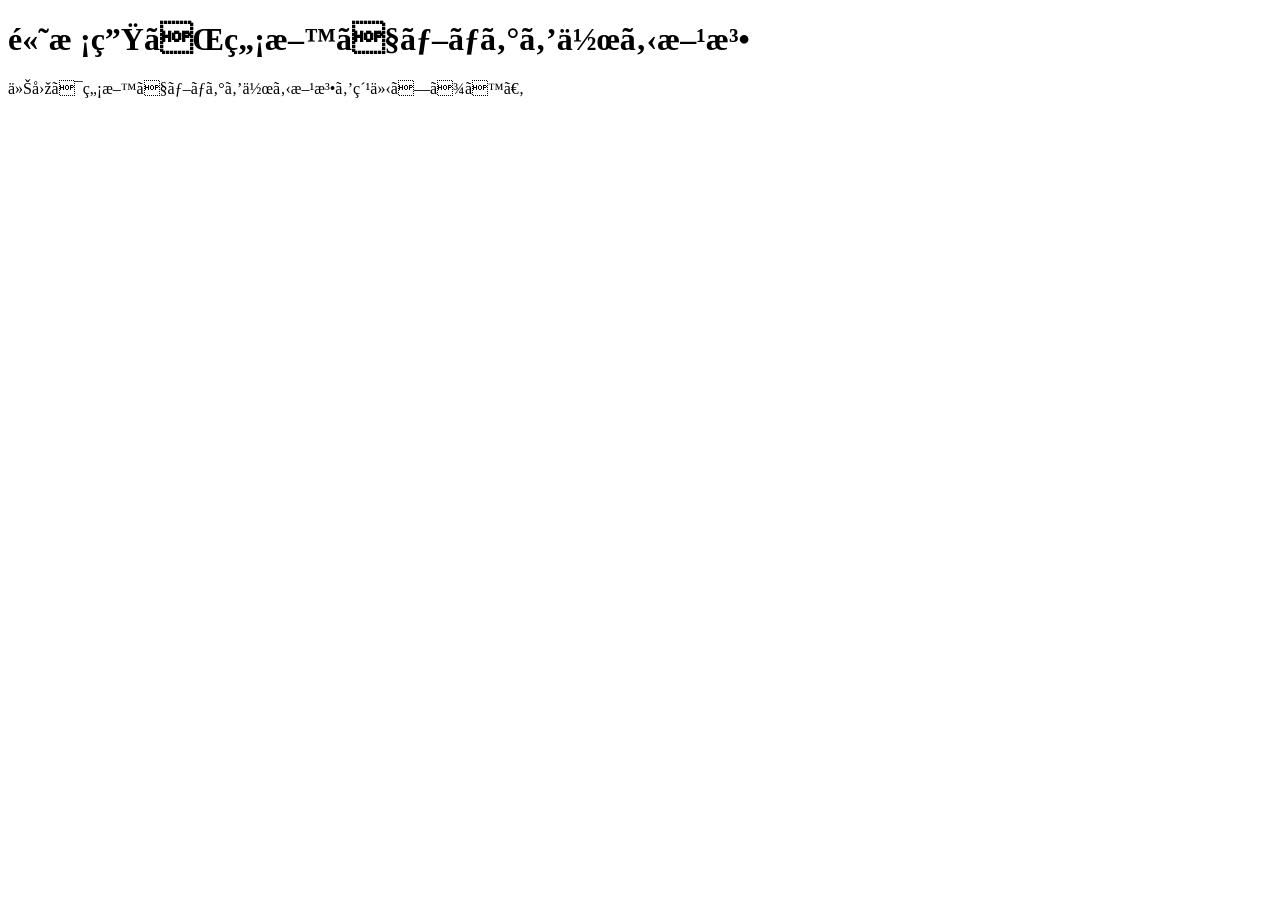
==== article1.html @ a5ecaa67 "Add files via upload" ====
<!DOCTYPE html>
<html>
<head>
<mate charset="UTF-8">
<title>高校生が無料でブログを作る方法</title>
</head>

<body>

<h1>高校生が無料でブログを作る方法</h1>

<P>
今回は無料でブログを作る方法を紹介します。
</P>

<a href="index.html"></a>

</body>
</html>
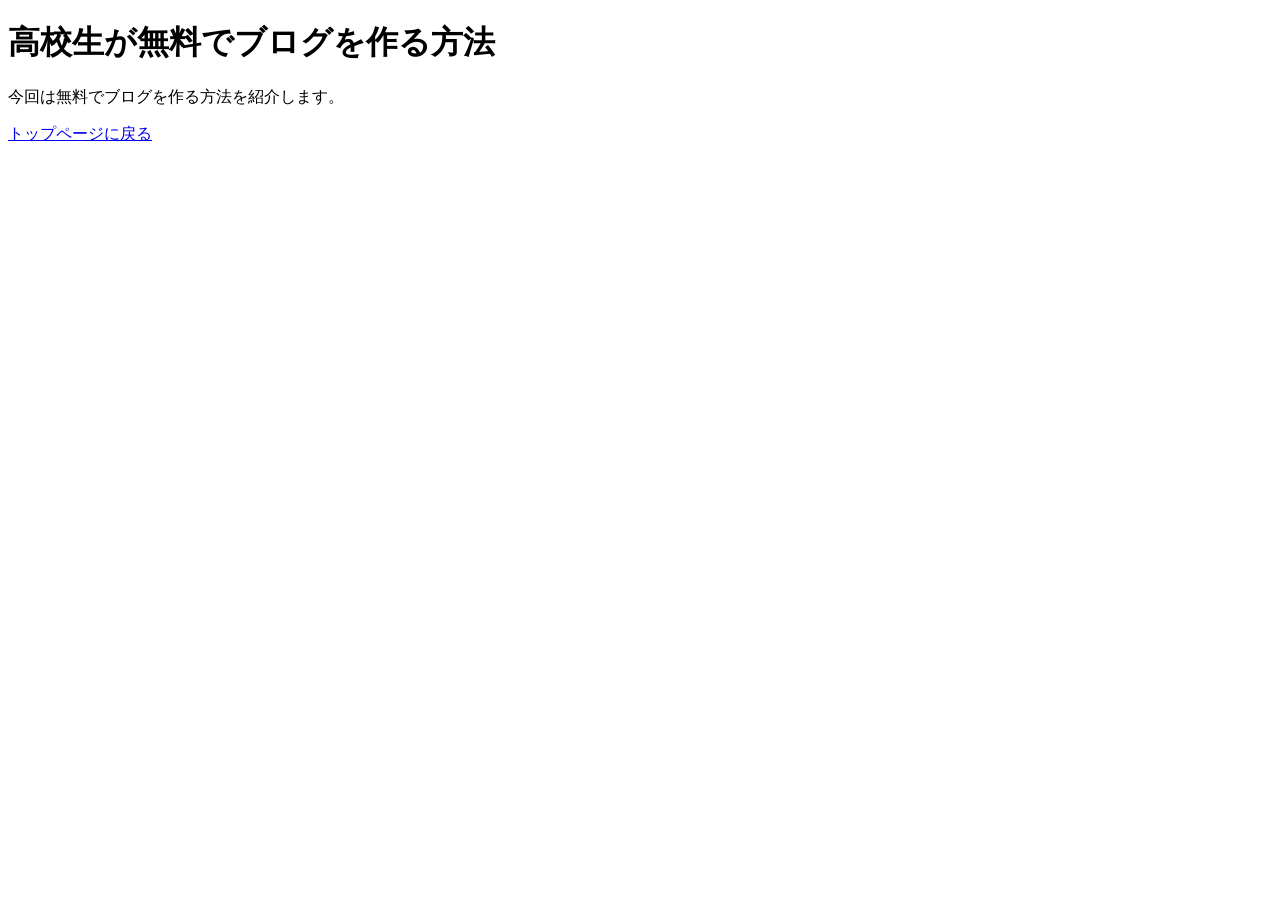
==== commit 2f13f708: "Add files via upload" ====
--- a/article1.html
+++ b/article1.html
@@ -1,7 +1,7 @@
 <!DOCTYPE html>
 <html>
 <head>
-<mate charset="UTF-8">
+<meta charset="UTF-8">
 <title>高校生が無料でブログを作る方法</title>
 </head>
 
@@ -9,11 +9,11 @@
 
 <h1>高校生が無料でブログを作る方法</h1>
 
-<P>
+<p>
 今回は無料でブログを作る方法を紹介します。
-</P>
+</p>
 
-<a href="index.html"></a>
+<a href="index.html">トップページに戻る</a>
 
 </body>
 </html>
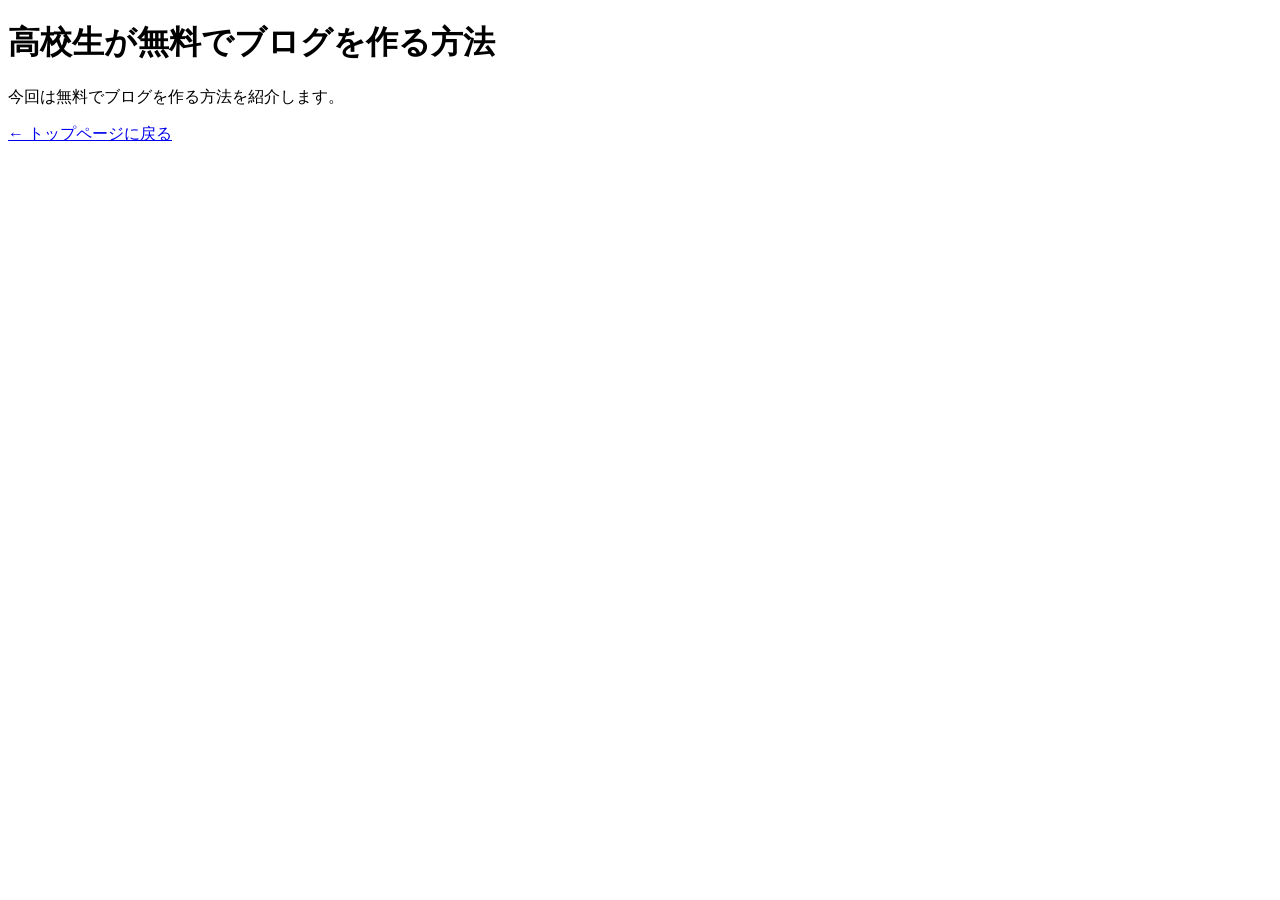
==== commit 77899f07: "Add files via upload" ====
--- a/article1.html
+++ b/article1.html
@@ -13,7 +13,9 @@
 今回は無料でブログを作る方法を紹介します。
 </p>
 
-<a href="index.html">トップページに戻る</a>
+<p>
+<a href="../index.html">← トップページに戻る</a>
+</p>
 
 </body>
 </html>
